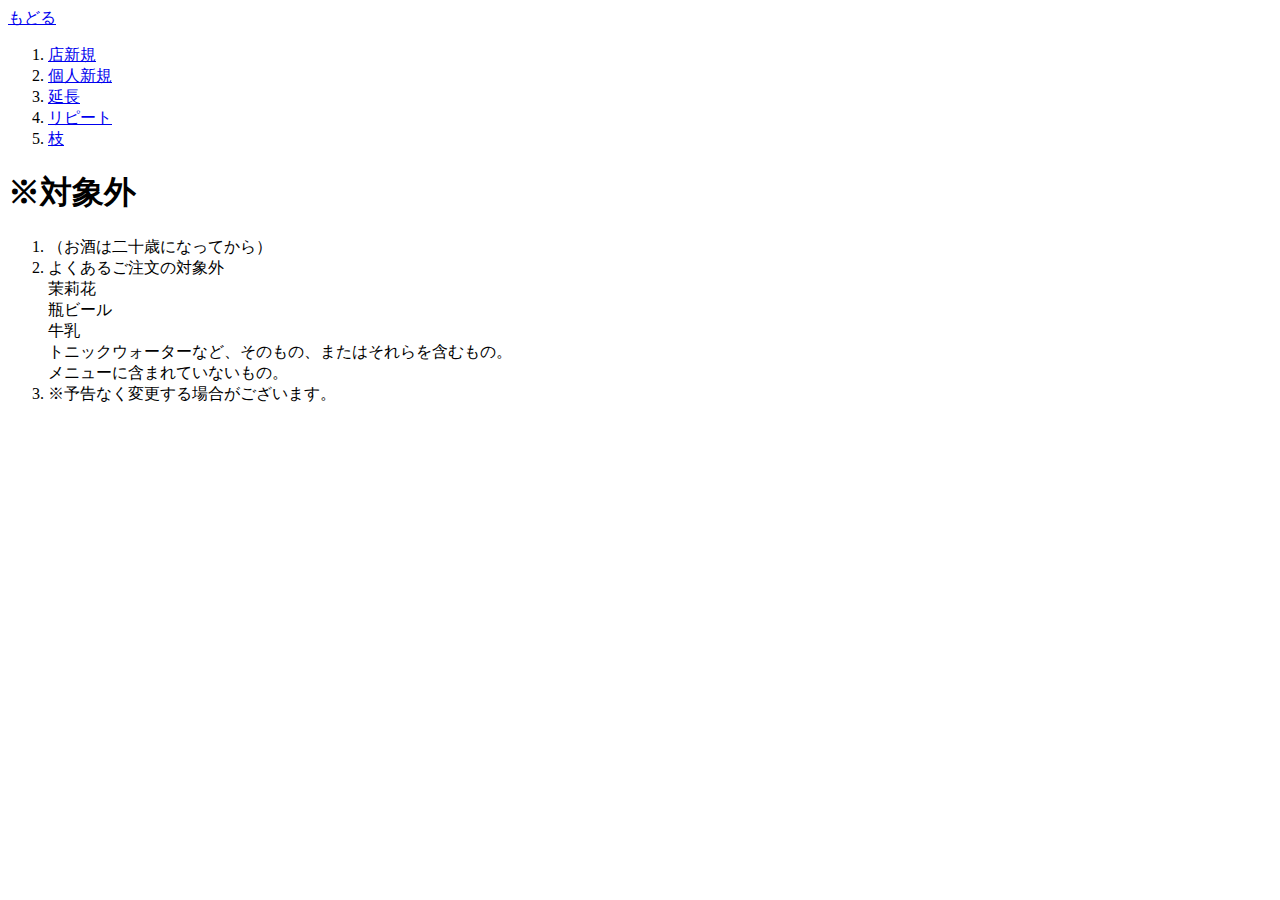
==== exception.html @ 78c2db35 "Create exception.html" ====
<!DOCTYPE html>
<html>
<head>
  <meta charset="utf-8">
  <title>対象外</title>
  <link rel="stylesheet" href="stylesheet.css">  
</head>  
<body>
<a href="index.html">もどる</a>
  <ol>
  <li><a href="newcomers.html">店新規</a></li>
  <li><a href="personal-newcomers.html">個人新規</a></li>
  <li><a href="extension.html">延長</a></li>
  <li><a href="repeat.html">リピート</a></li>
  <li><a href="friends.html">枝</a></li>  
  </ol>
<h1>※対象外</h1>
  <ol>
  <li><span class="seotext">（お酒は二十歳になってから）</span></li>
  <li>よくあるご注文の対象外</li>
  茉莉花<br>
  瓶ビール<br>
  牛乳<br>
  トニックウォーターなど、そのもの、またはそれらを含むもの。<br>
  メニューに含まれていないもの。
  <li>※予告なく変更する場合がございます。</li>
  </ol>
</body>
</html>
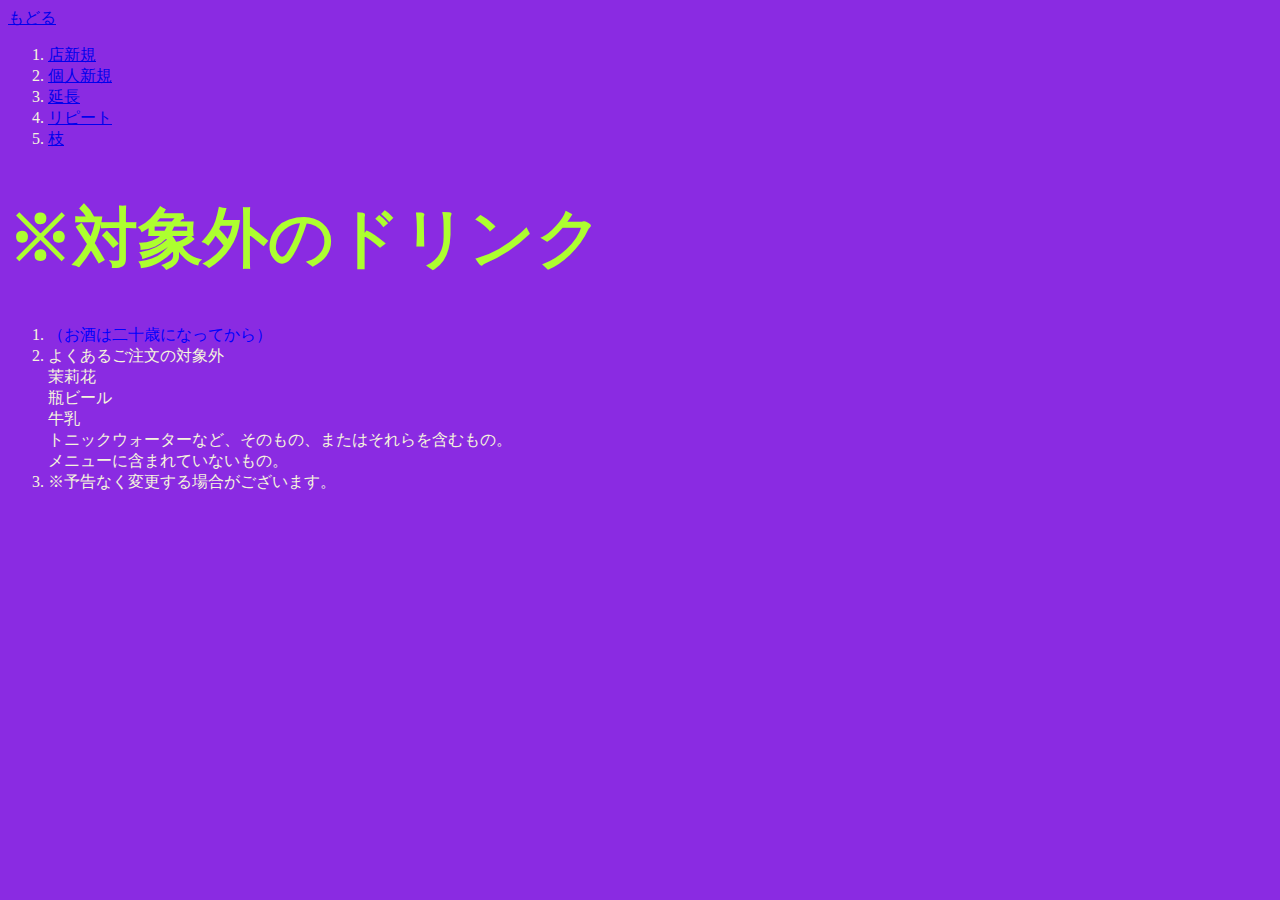
==== commit 94d63908: "Update exception.html" ====
--- a/exception.html
+++ b/exception.html
@@ -2,7 +2,7 @@
 <html>
 <head>
   <meta charset="utf-8">
-  <title>対象外</title>
+  <title>対象外のドリンク</title>
   <link rel="stylesheet" href="stylesheet.css">  
 </head>  
 <body>
@@ -14,7 +14,7 @@
   <li><a href="repeat.html">リピート</a></li>
   <li><a href="friends.html">枝</a></li>  
   </ol>
-<h1>※対象外</h1>
+<h1>※対象外のドリンク</h1>
   <ol>
   <li><span class="seotext">（お酒は二十歳になってから）</span></li>
   <li>よくあるご注文の対象外</li>
--- a/stylesheet.css
+++ b/stylesheet.css
@@ -0,0 +1,25 @@
+body {
+  background-color: blueviolet;
+}
+h1 {
+  color: greenyellow;
+  font-size: 65px;
+}
+ol {
+  color: beige;
+}
+span.seotext {
+  color: blue;
+}
+h2 {
+  color: beige;
+}
+p {
+  color: beige;
+}
+h3 {
+  color: beige;
+}
+p {
+  color: beige;
+}
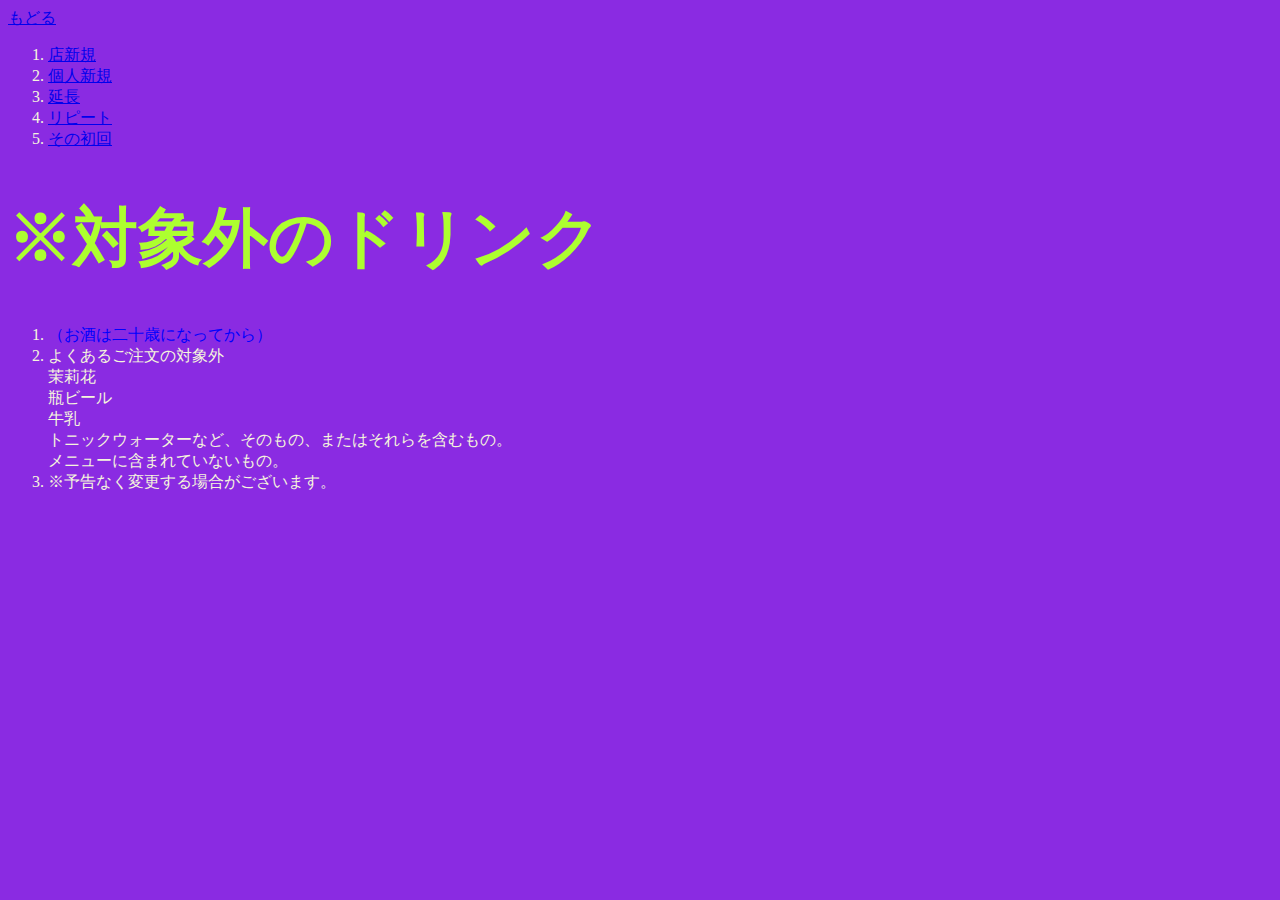
==== commit e2f85a37: "Update exception.html" ====
--- a/exception.html
+++ b/exception.html
@@ -12,7 +12,7 @@
   <li><a href="personal-newcomers.html">個人新規</a></li>
   <li><a href="extension.html">延長</a></li>
   <li><a href="repeat.html">リピート</a></li>
-  <li><a href="friends.html">枝</a></li>  
+  <li><a href="friends.html">その初回</a></li>  
   </ol>
 <h1>※対象外のドリンク</h1>
   <ol>
